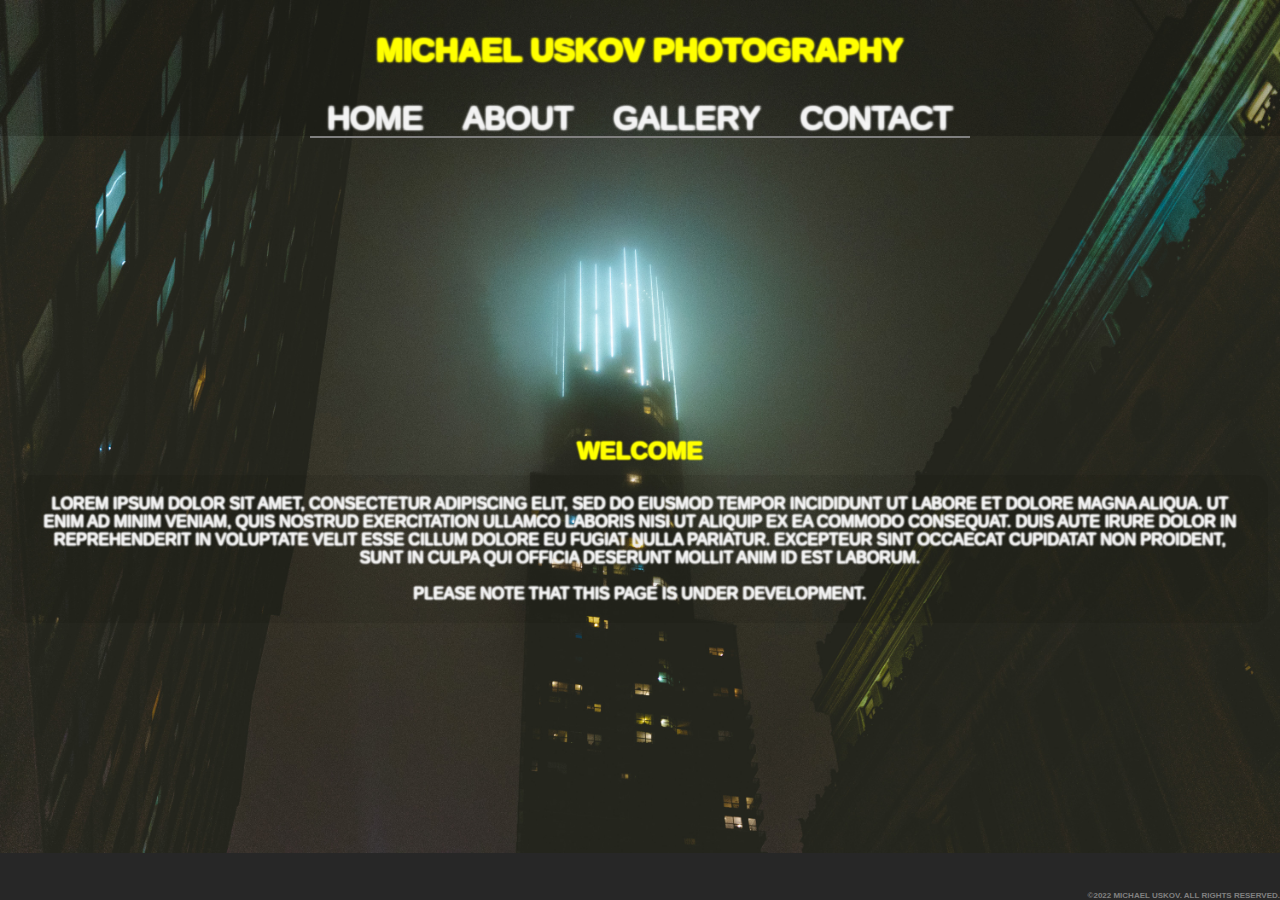
==== index.html @ 1e48bb95 "First Version of Site" ====
<!DOCTYPE html>
<html lang="en">
<head>
    <meta charset="UTF-8">
    <meta http-equiv="X-UA-Compatible" content="IE=edge">
    <meta name="viewport" content="width=device-width, initial-scale=1.0">
    <title>Document</title>
    <link rel="stylesheet" href="css/style.css">
</head>
<body>
    <div class="main">
        <div class="headerbg">
            <div class="header"><h1>MICHAEL USKOV PHOTOGRAPHY</h1></div>
            <div class="menu">
                <a href="index.html">HOME</a>
                <a href="about.html">ABOUT</a>
                <a href="gallery.html">GALLERY</a>
                <a href="contact.html">CONTACT</a>
            </div>
        </div>
        <div class="line"></div>
        <div class="content">
            <h2>Welcome</h2>
                <div class="contentbg">
                    <p>Lorem ipsum dolor sit amet, consectetur adipiscing elit,
                    sed do eiusmod tempor incididunt ut labore et dolore magna
                    aliqua. Ut enim ad minim veniam, quis nostrud exercitation
                    ullamco laboris nisi ut aliquip ex ea commodo consequat. Duis
                    aute irure dolor in reprehenderit in voluptate velit esse cillum
                    dolore eu fugiat nulla pariatur. Excepteur sint occaecat cupidatat
                    non proident, sunt in culpa qui officia deserunt mollit
                    anim id est laborum.</p><br>
                    <p>Please note that this page is under development.</p>
                </div>
        </div>
        <div class="copyright"><h4>©2022 Michael Uskov. All rights reserved.</h4></div>
    </div>
</body>
</html>
---- css/style.css ----
* {
    /* for troubleshooting 
    border: 2px solid red;*/
    color: whitesmoke;
    font-family: "Arial", sans-serif;
    margin: 0 0;
    text-transform:uppercase;
}
html, 
body {
    background-color: rgb(39, 39, 39);
    height: 100%;
}
/* main box */
.main {
    display: flex;
    flex-direction: column;
    width: 100%;
    margin: 0 auto;
    flex-wrap: wrap;
    min-height: 100%; 
    background-image:url("../images/fog.jpg");
    background-repeat: no-repeat;
    background-size: 100% auto;
    background-position: center top;
    background-attachment: fixed;
}
/* title header */
.headerbg {
    
 
    background-color: rgba(0, 0, 0, 0.175);
}
.header {
    text-align: center;
    justify-content: center;
    align-content: center;
    height: 100px;
    flex: 0 3 auto;
    display: flex;
    flex-direction: column;
   flex-wrap: wrap;
}
.header h1 {
    text-shadow:
    1px  1px 2px yellow,
    1px -1px 2px yellow,
   -1px  1px 2px yellow,
   -1px -1px 2px yellow;
   color: transparent;
}
.menu {
    flex: 0 2 0;
    height: 36px;
    display: flex;
    text-align: center;
    justify-content: center;
    align-content: center;
    flex-direction: row;
    flex-wrap: wrap;
}
.menu a {
    text-decoration: none;
    margin-right: 20px;
    margin-left: 20px;
    font-size: 32px;
    font-weight: 200;
    color: transparent;
    text-shadow:
    1px  1px 2px whitesmoke,
    1px -1px 2px whitesmoke,
   -1px  1px 2px whitesmoke,
   -1px -1px 2px whitesmoke;
    transition: 2s;
}
.menu a:hover {
    text-shadow:
        1px  1px 2px yellow,
        1px -1px 2px yellow,
        -1px  1px 2px yellow,
        -1px -1px 2px yellow;
        transition: 2s;
}
.line {
    background-color: grey;
    height: 2px;
    width: 660px;
    align-self: center;
}
.content {
    flex: 1 0 auto;
    min-height: 100%;
    gap: 20px;
    text-align: center;
    justify-content: center;
    align-content: center;
    margin-top: 30px;
}
.content h2 {
    text-shadow:
    0px  0px 2px yellow,
    0px 0px 2px yellow,
   0px  0px 2px yellow,
   0px 0px 2px yellow;
   color: transparent;
   margin-bottom: 10px;
}
.content p {
    text-shadow:
    0px  0px 2px whitesmoke,
    0px 0px 2px whitesmoke,
   0px  0px 2px whitesmoke,
   0px 0px 2px whitesmoke;
   color: transparent;
}

.contentbg {
    border-radius: 15px;
    padding: 20px;
    width: 95%;
    margin: 0 auto;
    background-color: rgba(0, 0, 0, 0.075);
}
.copyright {
    flex: 0 4 0;
    height: 30px;
    text-align: right;
    font-size: 8px;
}
.copyright h4 {
    color: grey;
}
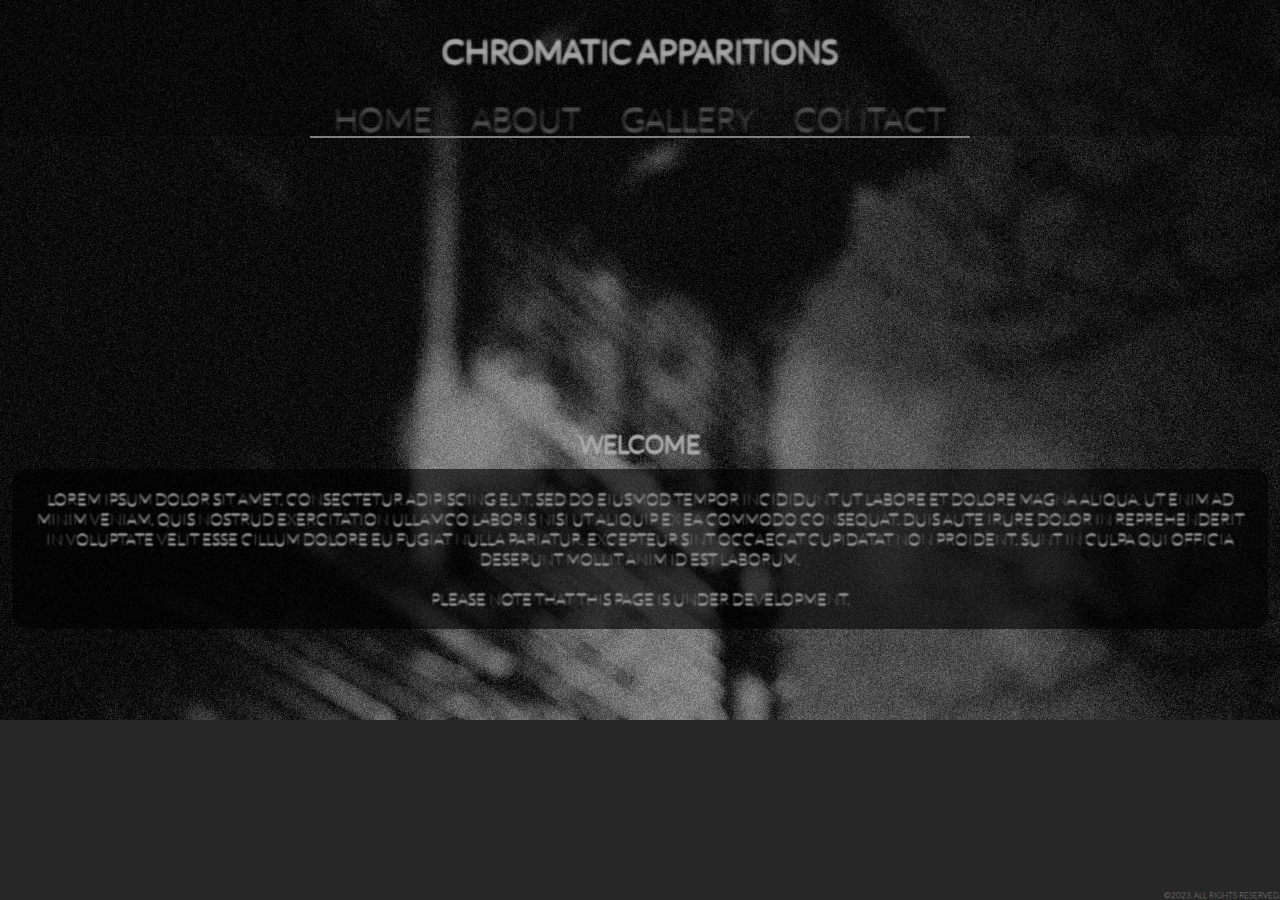
==== commit 906068d0: "Add files via upload" ====
--- a/index.html
+++ b/index.html
@@ -4,13 +4,13 @@
     <meta charset="UTF-8">
     <meta http-equiv="X-UA-Compatible" content="IE=edge">
     <meta name="viewport" content="width=device-width, initial-scale=1.0">
-    <title>Document</title>
+    <title>CHROMATIC APPARITIONS</title>
     <link rel="stylesheet" href="css/style.css">
 </head>
 <body>
     <div class="main">
         <div class="headerbg">
-            <div class="header"><h1>MICHAEL USKOV PHOTOGRAPHY</h1></div>
+            <div class="header"><h1>CHROMATIC APPARITIONS</h1></div>
             <div class="menu">
                 <a href="index.html">HOME</a>
                 <a href="about.html">ABOUT</a>
@@ -33,7 +33,7 @@
                     <p>Please note that this page is under development.</p>
                 </div>
         </div>
-        <div class="copyright"><h4>©2022 Michael Uskov. All rights reserved.</h4></div>
+        <div class="copyright"><h4>©2023. All rights reserved.</h4></div>
     </div>
 </body>
 </html>--- a/css/style.css
+++ b/css/style.css
@@ -1,132 +1,264 @@
-* {
-    /* for troubleshooting 
-    border: 2px solid red;*/
-    color: whitesmoke;
-    font-family: "Arial", sans-serif;
-    margin: 0 0;
-    text-transform:uppercase;
-}
-html, 
-body {
-    background-color: rgb(39, 39, 39);
-    height: 100%;
-}
-/* main box */
-.main {
-    display: flex;
-    flex-direction: column;
-    width: 100%;
-    margin: 0 auto;
-    flex-wrap: wrap;
-    min-height: 100%; 
-    background-image:url("../images/fog.jpg");
-    background-repeat: no-repeat;
-    background-size: 100% auto;
-    background-position: center top;
-    background-attachment: fixed;
-}
-/* title header */
-.headerbg {
-    
- 
-    background-color: rgba(0, 0, 0, 0.175);
-}
-.header {
-    text-align: center;
-    justify-content: center;
-    align-content: center;
-    height: 100px;
-    flex: 0 3 auto;
-    display: flex;
-    flex-direction: column;
-   flex-wrap: wrap;
-}
-.header h1 {
-    text-shadow:
-    1px  1px 2px yellow,
-    1px -1px 2px yellow,
-   -1px  1px 2px yellow,
-   -1px -1px 2px yellow;
-   color: transparent;
-}
-.menu {
-    flex: 0 2 0;
-    height: 36px;
-    display: flex;
-    text-align: center;
-    justify-content: center;
-    align-content: center;
-    flex-direction: row;
-    flex-wrap: wrap;
-}
-.menu a {
-    text-decoration: none;
-    margin-right: 20px;
-    margin-left: 20px;
-    font-size: 32px;
-    font-weight: 200;
-    color: transparent;
-    text-shadow:
-    1px  1px 2px whitesmoke,
-    1px -1px 2px whitesmoke,
-   -1px  1px 2px whitesmoke,
-   -1px -1px 2px whitesmoke;
-    transition: 2s;
-}
-.menu a:hover {
-    text-shadow:
-        1px  1px 2px yellow,
-        1px -1px 2px yellow,
-        -1px  1px 2px yellow,
-        -1px -1px 2px yellow;
-        transition: 2s;
-}
-.line {
-    background-color: grey;
-    height: 2px;
-    width: 660px;
-    align-self: center;
-}
-.content {
-    flex: 1 0 auto;
-    min-height: 100%;
-    gap: 20px;
-    text-align: center;
-    justify-content: center;
-    align-content: center;
-    margin-top: 30px;
-}
-.content h2 {
-    text-shadow:
-    0px  0px 2px yellow,
-    0px 0px 2px yellow,
-   0px  0px 2px yellow,
-   0px 0px 2px yellow;
-   color: transparent;
-   margin-bottom: 10px;
-}
-.content p {
-    text-shadow:
-    0px  0px 2px whitesmoke,
-    0px 0px 2px whitesmoke,
-   0px  0px 2px whitesmoke,
-   0px 0px 2px whitesmoke;
-   color: transparent;
-}
-
-.contentbg {
-    border-radius: 15px;
-    padding: 20px;
-    width: 95%;
-    margin: 0 auto;
-    background-color: rgba(0, 0, 0, 0.075);
-}
-.copyright {
-    flex: 0 4 0;
-    height: 30px;
-    text-align: right;
-    font-size: 8px;
-}
-.copyright h4 {
-    color: grey;
-}+*{
+    /* for troubleshooting 
+    border: 2px solid red;*/
+    color: #AAA;
+    font-family: Lato-Thin;
+    margin: 0 0;
+    text-transform:uppercase;
+}
+html, 
+body {
+    background-color: rgb(39, 39, 39);
+    height: 100%;
+}
+/* main box */
+.main {
+    display: flex;
+    flex-direction: column;
+    width: 100%;
+    margin: 0 auto;
+    flex-wrap: wrap;
+    min-height: 100%; 
+    background-image:url("../images/buildingbg.jpg");
+    background-repeat: no-repeat;
+    background-size: 100% auto;
+    background-position: center top;
+    background-attachment: fixed;
+}
+/* title header */
+.headerbg {
+    
+ 
+    background-color: rgba(0, 0, 0, 0.200);
+}
+.header {
+    text-align: center;
+    justify-content: center;
+    align-content: center;
+    height: 100px;
+    flex: 0 3 auto;
+    display: flex;
+    flex-direction: column;
+   flex-wrap: wrap;
+}
+.header h1 {
+    text-shadow:
+    1px  1px 2px #AAA,
+    1px -1px 2px #AAA,
+   -1px  1px 2px #AAA,
+   -1px -1px 2px #AAA;
+   color: transparent;
+}
+.menu {
+    flex: 0 2 0;
+    height: 36px;
+    display: flex;
+    text-align: center;
+    justify-content: center;
+    align-content: center;
+    flex-direction: row;
+    flex-wrap: wrap;
+}
+.menu a {
+    text-decoration: none;
+    margin-right: 20px;
+    margin-left: 20px;
+    font-size: 32px;
+    font-weight: 200;
+    color: transparent;
+    text-shadow:
+    1px  1px 2px #666,
+    1px -1px 2px #666,
+   -1px  1px 2px #666,
+   -1px -1px 2px #666;
+    transition: 2s;
+}
+.menu a:hover {
+    text-shadow:
+        1px  1px 2px #AAA,
+        1px -1px 2px #AAA,
+        -1px  1px 2px #AAA,
+        -1px -1px 2px #AAA;
+        transition: 2s;
+}
+.line {
+    background-color: grey;
+    height: 2px;
+    width: 660px;
+    align-self: center;
+}
+.content {
+    flex: 1 0 auto;
+    min-height: 100%;
+    gap: 20px;
+    text-align: center;
+    justify-content: center;
+    align-content: center;
+    margin-top: 30px;
+}
+.content h2 {
+    text-shadow:
+    0px  0px 2px #AAA,
+    0px 0px 2px #AAA,
+   0px  0px 2px #AAA,
+   0px 0px 2px #AAA;
+   color: transparent;
+   margin-bottom: 10px;
+}
+.content p {
+    text-shadow:
+    0px  0px 2px #999,
+    0px 0px 2px #999,
+   0px  0px 2px #999,
+   0px 0px 2px #999;
+   color: transparent;
+}
+
+.contentbg {
+    border-radius: 15px;
+    padding: 20px;
+    width: 95%;
+    margin: 0 auto;
+    background-color: rgba(0, 0, 0, 0.600);
+}
+.copyright {
+    flex: 0 4 0;
+    height: 30px;
+    text-align: right;
+    font-size: 8px;
+}
+.copyright h4 {
+    color: grey;
+}
+
+@font-face {
+    font-family: Lato-Thin;
+    src: url("../fonts/Lato-Thin.ttf");
+}
+@font-face {
+    font-family: Lato;
+    src: url("../fonts/Lato-Light.ttf");
+}
+
+
+/* main box */
+
+ul {
+  display: table;
+  padding: 10px 0 10px 0;
+  list-style: none;
+  width: 730px;
+  margin: 0 auto;
+  opacity: 0.4;
+  -webkit-filter: grayscale(100%);
+  filter: grayscale(100%);
+}
+ul:hover li {
+  opacity: 0.8;
+  -webkit-filter: blur(5px);
+  filter: blur(5px);
+}
+ul li {
+  cursor: pointer;
+  box-shadow: 0 2px 5px rgba(0, 0, 0, 0.2);
+  float: left;
+  margin: 1px;
+  width: 180px;
+  height: 180px;
+  transition: all 0.3s linear;
+  opacity: 0.4;
+  -webkit-filter: blur(5px);
+  filter: blur(5px);
+  opacity: 0.4;
+}
+ul li:hover {
+  box-shadow: 0 5px 15px gba(0, 0, 0, 0.4);
+  opacity: 1;
+  transform: scale(1.08);
+  -webkit-filter: blur(0);
+  filter: blur(0);
+}
+
+
+
+[id^=lightbox-] {
+    position: fixed;
+    top: 0;
+    left: 0;
+    width: 100vw;
+    height: 100vh;
+    background-color: rgba(0, 0, 0, 0.10);
+    backdrop-filter: blur(4px);
+    display: flex;
+    opacity: 0;
+    transition: opacity 200ms ease-in-out;
+    align-items: center;
+    justify-content: center;
+    pointer-events: none;
+   
+
+  }
+  [id^=lightbox-]:target {
+    opacity: 1;
+    pointer-events: inherit;
+    
+    
+
+  }
+  [id^=lightbox-]:target img {
+    filter: blur(0);
+
+    
+  }
+  [id^=lightbox-] .content {
+    max-width: 80%;
+    max-height: 80%;
+    align-items: center;
+    vertical-align: middle;
+    margin-top: auto;
+    display: flex;
+    position: fixed;
+    color: #fff;
+
+  }
+
+  [id^=lightbox-] .content > * {
+    transition: all 200ms ease-in-out;
+
+  }
+
+  [id^=lightbox-] img {
+    max-height: 100%;
+    max-width: 100%;
+    padding: 0;
+    filter: blur(50px);
+  }
+  [id^=lightbox-] a.close:hover {
+    color: #222;  
+    filter: blur(0.75px);
+  }
+
+   [id^=lightbox-] a.close {
+    width: 4em;
+    height: 4em;
+    position: fixed;
+    top: 0;
+    right: 0;
+    display: flex;
+    align-items: center;
+    justify-content: center;
+    opacity: 40;
+    transform-origin: right top;
+    text-decoration: none;
+    font-family:Arial, Helvetica, sans-serif;
+    text-shadow:
+        1px  1px 2px #AAA,
+        1px -1px 2px #AAA,
+        -1px  1px 2px #AAA,
+        -1px -1px 2px #AAA;
+    color: transparent;  
+    filter: blur(0.5px);
+  }
+  [id^=lightbox-] a.close::after {
+    content: "x";
+  }